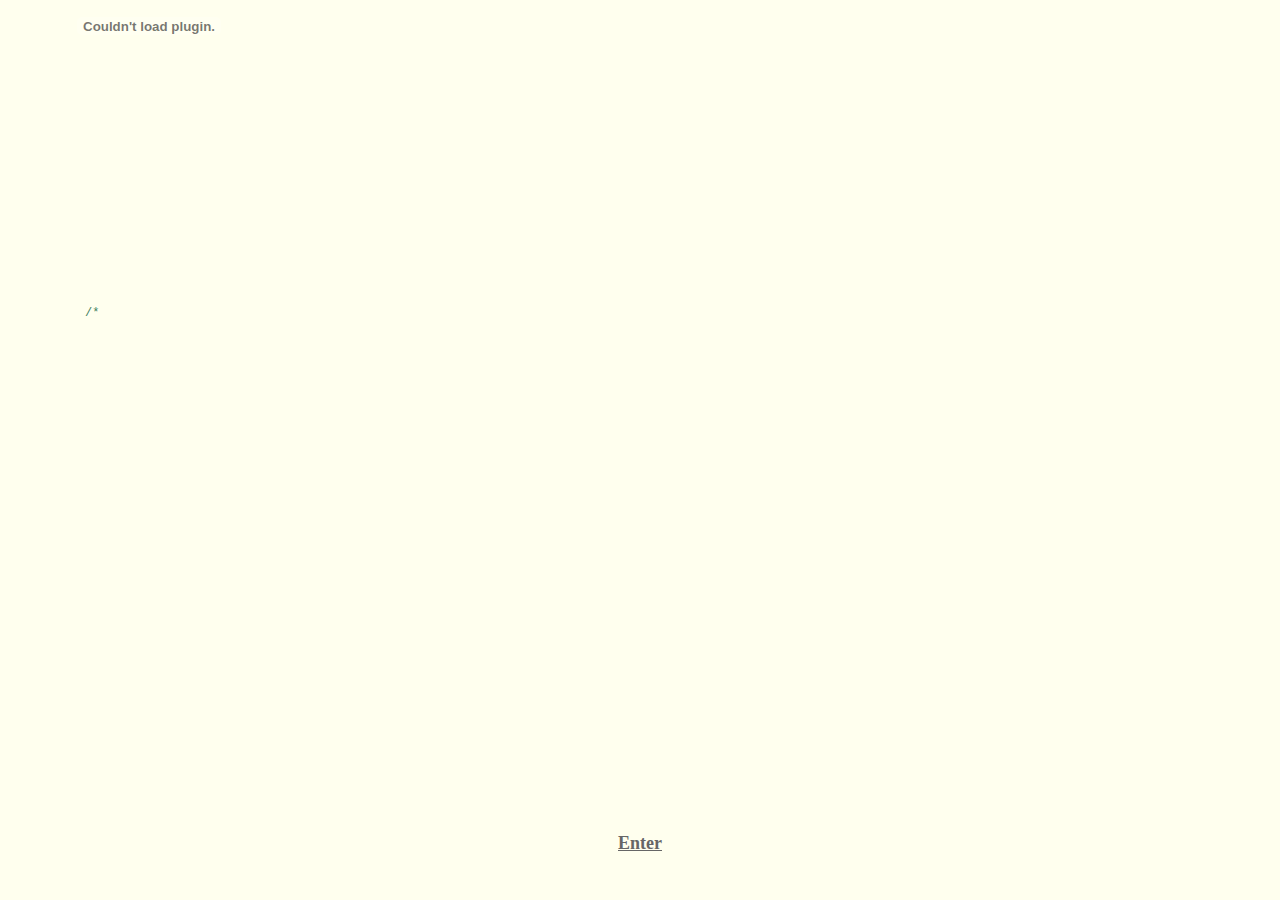
==== index.html @ 3606ff54 "1" ====
<!DOCTYPE HTML>
<html xmlns="http://www.w3.org/1999/xhtml" xml:lang="en" lang="en">
<head>
	<title>Our Love Story</title>
	<meta http-equiv="content-type" content="text/html; charset=utf-8">
	<style type="text/css">
		@font-face {
			font-family: digit;
			src: url('digital-7_mono.ttf') format("truetype");
		}
	</style>
	<link href="css/default.css" type="text/css" rel="stylesheet">
	<script type="text/javascript" src="js/jquery.js"></script>
	<script type="text/javascript" src="js/garden.js"></script>
    <script type="text/javascript" src="js/functions.js"></script>
</head>

<body>
	<div id="mainDiv">
		<div id="music">
			<embed src="http://music.163.com/style/swf/widget.swf?sid=805788458&type=0&auto=1&width=278&height=32" width="298" height="52"  allowNetworking="all" align=bottom ></embed>
		</div>
		<div id="content">
			<div id="code">
				<span class="comments">/**</span><br />
				<span class="space"/><span class="comments">*我爱你 We are both WHU SSers and programmers,</span><br />
				<span class="space"/><span class="comments">* so I write some code to celebrate our  anniversary.</span><br />
				<span class="space"/><span class="comments">*/</span><br />
				Boy i = <span class="keyword">new</span> Boy(<span class="string">"HF"</span>);<br />
				Girl u = <span class="keyword">new</span> Girl(<span class="string">"ZX"</span>);<br />
				<span class="comments">// . </span><br />
				i.love(u);<br />
				<span class="comments">// Since then, I miss u every day.</span><br />
				i.miss(u);<br />
				<span class="comments">// And take care of u and our love.</span><br />
				i.takeCareOf(u);<br />
				<span class="comments">// You say that you won't be so easy to marry me.</span><br />
				<span class="comments">// So I keep waiting and I have confidence that you will.</span><br />
				<span class="keyword">boolean</span> isHesitate = <span class="keyword">true</span>;<br />
				<span class="keyword">while</span> (isHesitate) {<br />
				<span class="placeholder"/>i.waitFor(u);<br />
				<span class="placeholder"/><span class="comments">// I think it is an important decision</span><br />
				<span class="placeholder"/><span class="comments">// and you should think it over.</span><br />
				<span class="placeholder"/>isHesitate = u.thinkOver();<br />
				}<br />
				<span class="comments">// After a romantic wedding, we will live happily ever after.</span><br />
				i.marry(u);<br />
				i.liveHappilyWith(u);<br />
			</div>
			<div id="loveHeart">
				<canvas id="garden"></canvas>
				<div id="words">
					<div id="messages">
						ZX, I have fallen in love with you for
						<div id="elapseClock"></div>
					</div>
					<div id="loveu">
						Love u forever and ever.<br/>
						<div class="signature">- HF</div>
					</div>
				</div>
			</div>
		</div>
		<div id="copyright">
			<h2><a href="index-color.html">Enter</a></h2>
		</div>
	</div>
	<script type="text/javascript">
		var offsetX = $("#loveHeart").width() / 2;
		var offsetY = $("#loveHeart").height() / 2 - 55;
		var together = new Date();
		together.setFullYear(2015, 5, 20);
		together.setHours(20);
		together.setMinutes(30);
		together.setSeconds(0);
		together.setMilliseconds(0);
		
		if (!document.createElement('canvas').getContext) {
			var msg = document.createElement("div");
			msg.id = "errorMsg";
			msg.innerHTML = "Your browser doesn't support HTML5!<br/>Recommend use Chrome 14+/IE 9+/Firefox 7+/Safari 4+"; 
			document.body.appendChild(msg);
			$("#code").css("display", "none")
			$("#copyright").css("position", "absolute");
			$("#copyright").css("bottom", "10px");
		    document.execCommand("stop");
		} else {
			setTimeout(function () {
				startHeartAnimation();
			}, 5000);

			timeElapse(together);
			setInterval(function () {
				timeElapse(together);
			}, 500);

			adjustCodePosition();
			$("#code").typewriter();
		}
	</script>
</body>
</html>
---- css/default.css ----
body{margin:0;padding:0;background:#ffe;font-size:12px;overflow:auto}#mainDiv{width:100%;height:100%}#loveHeart{float:left;width:670px;height:625px}#garden{width:100%;height:100%}#elapseClock{text-align:right;font-size:18px;margin-top:10px;margin-bottom:10px}#words{font-family:"sans-serif";width:500px;font-size:24px;color:#666}#messages{display:none}#elapseClock .digit{font-family:"digit";font-size:36px}#loveu{padding:5px;font-size:22px;margin-top:80px;margin-right:120px;text-align:right;display:none}#loveu .signature{margin-top:10px;font-size:20px;font-style:italic}#clickSound{display:none}#code{float:left;width:440px;height:400px;color:#333;font-family:"Consolas","Monaco","Bitstream Vera Sans Mono","Courier New","sans-serif";font-size:12px}#code .string{color:#2a36ff}#code .keyword{color:#7f0055;font-weight:bold}#code .placeholder{margin-left:15px}#code .space{margin-left:7px}#code .comments{color:#3f7f5f}#copyright{margin-top:10px;text-align:center;width:100%;color:#666}#errorMsg{width:100%;text-align:center;font-size:24px;position:absolute;top:100px;left:0}#copyright a{color:#666}
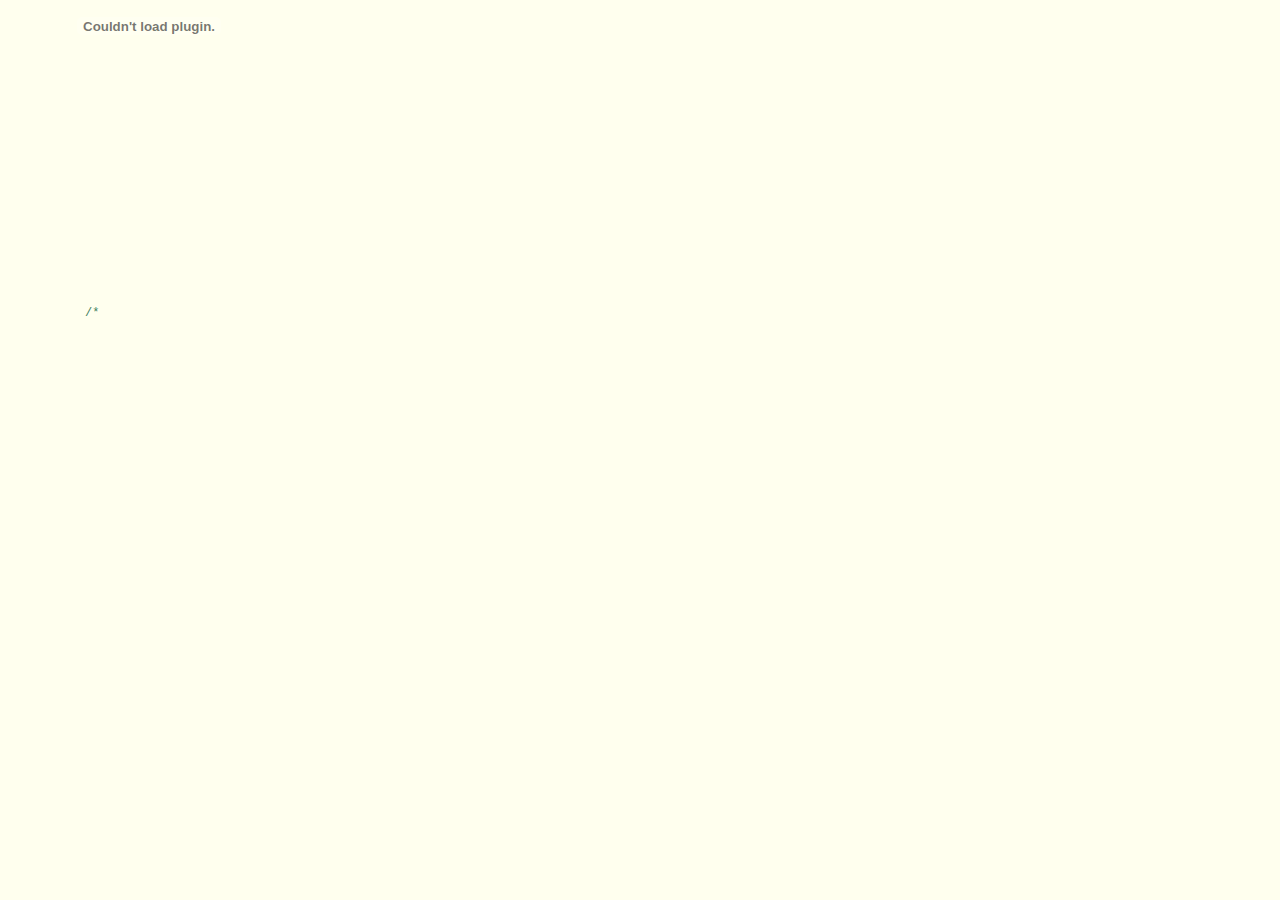
==== commit bc4265ae: "2" ====
--- a/index.html
+++ b/index.html
@@ -23,7 +23,7 @@
 		<div id="content">
 			<div id="code">
 				<span class="comments">/**</span><br />
-				<span class="space"/><span class="comments">*我爱你 We are both WHU SSers and programmers,</span><br />
+				<span class="space"/><span class="comments">*不能想象失去你的世界</span><br />
 				<span class="space"/><span class="comments">* so I write some code to celebrate our  anniversary.</span><br />
 				<span class="space"/><span class="comments">*/</span><br />
 				Boy i = <span class="keyword">new</span> Boy(<span class="string">"HF"</span>);<br />
@@ -62,7 +62,6 @@
 			</div>
 		</div>
 		<div id="copyright">
-			<h2><a href="index-color.html">Enter</a></h2>
 		</div>
 	</div>
 	<script type="text/javascript">
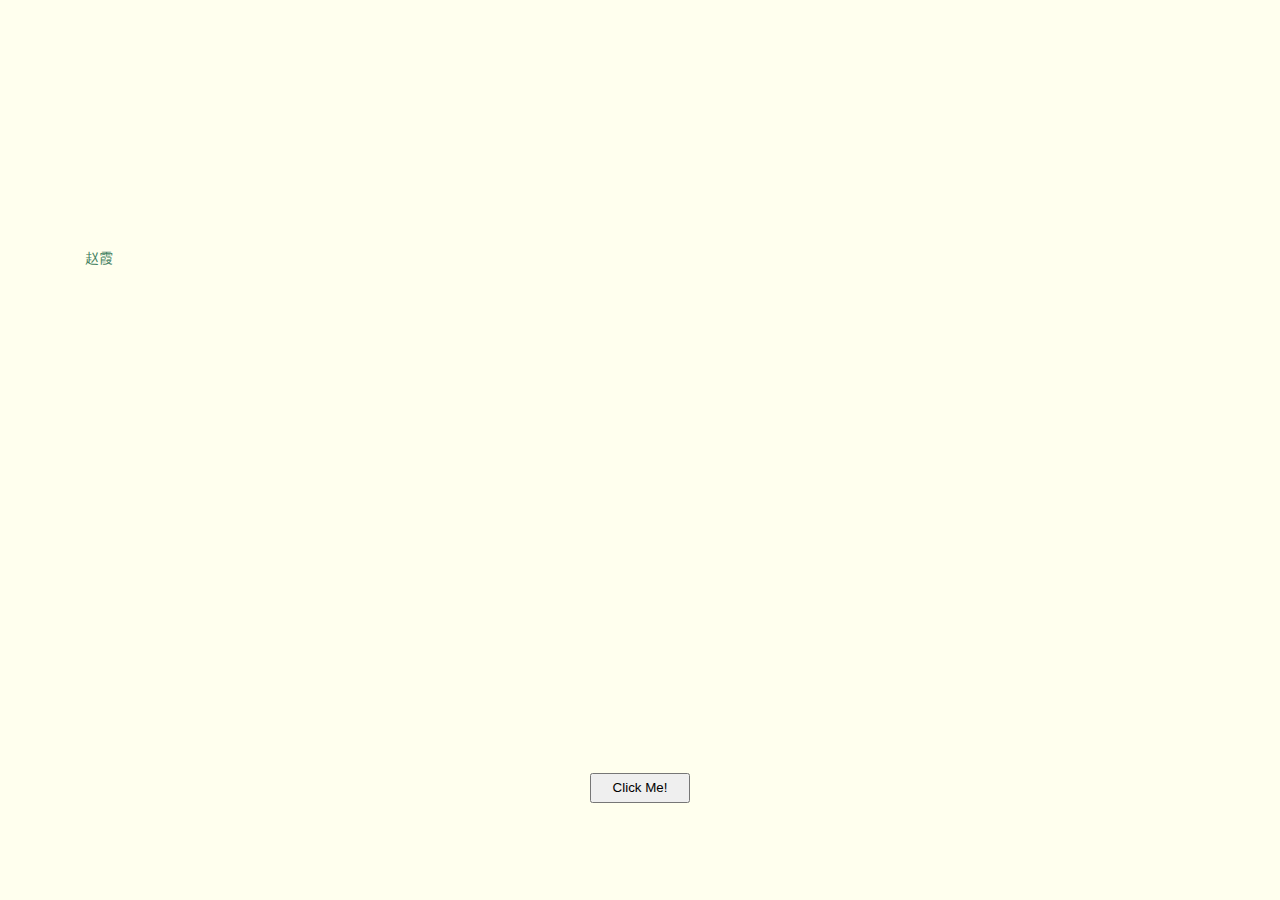
==== commit c6f122d8: "33333" ====
--- a/index.html
+++ b/index.html
@@ -17,51 +17,34 @@
 
 <body>
 	<div id="mainDiv">
-		<div id="music">
-			<embed src="http://music.163.com/style/swf/widget.swf?sid=805788458&type=0&auto=1&width=278&height=32" width="298" height="52"  allowNetworking="all" align=bottom ></embed>
-		</div>
+		<!--div id="music">
+			<embed src="http://music.163.com/style/swf/widget.swf?sid=805788458&type=0&auto=1&width=278&height=32" width="298" height="52"  allowNetworking="all" ></embed>
+		</div>-->
 		<div id="content">
 			<div id="code">
-				<span class="comments">/**</span><br />
-				<span class="space"/><span class="comments">*不能想象失去你的世界</span><br />
-				<span class="space"/><span class="comments">* so I write some code to celebrate our  anniversary.</span><br />
+				<span class="comments">赵霞，你好哇，我最亲爱的姑娘</span><br />
+				<span class="comments">想了好久不知道怎么开头，却还是想说那句话，人生如梦呐</span><br />
+				<span class="comments"></span><br />
 				<span class="space"/><span class="comments">*/</span><br />
-				Boy i = <span class="keyword">new</span> Boy(<span class="string">"HF"</span>);<br />
-				Girl u = <span class="keyword">new</span> Girl(<span class="string">"ZX"</span>);<br />
-				<span class="comments">// . </span><br />
-				i.love(u);<br />
-				<span class="comments">// Since then, I miss u every day.</span><br />
-				i.miss(u);<br />
-				<span class="comments">// And take care of u and our love.</span><br />
-				i.takeCareOf(u);<br />
-				<span class="comments">// You say that you won't be so easy to marry me.</span><br />
-				<span class="comments">// So I keep waiting and I have confidence that you will.</span><br />
-				<span class="keyword">boolean</span> isHesitate = <span class="keyword">true</span>;<br />
-				<span class="keyword">while</span> (isHesitate) {<br />
-				<span class="placeholder"/>i.waitFor(u);<br />
-				<span class="placeholder"/><span class="comments">// I think it is an important decision</span><br />
-				<span class="placeholder"/><span class="comments">// and you should think it over.</span><br />
-				<span class="placeholder"/>isHesitate = u.thinkOver();<br />
-				}<br />
-				<span class="comments">// After a romantic wedding, we will live happily ever after.</span><br />
-				i.marry(u);<br />
-				i.liveHappilyWith(u);<br />
+				<br />
 			</div>
+			
 			<div id="loveHeart">
 				<canvas id="garden"></canvas>
 				<div id="words">
 					<div id="messages">
-						ZX, I have fallen in love with you for
+						ZhaoXia, I have fallen in love with you for
 						<div id="elapseClock"></div>
 					</div>
 					<div id="loveu">
 						Love u forever and ever.<br/>
-						<div class="signature">- HF</div>
+						<div class="signature">- HeFeng</div>
 					</div>
 				</div>
 			</div>
 		</div>
 		<div id="copyright">
+			<a href="index-two.html"><button type="button" style="height:30px;width:100px;">Click Me!</button></input></a><br />
 		</div>
 	</div>
 	<script type="text/javascript">
--- a/css/default.css
+++ b/css/default.css
@@ -1 +1 @@
-body{margin:0;padding:0;background:#ffe;font-size:12px;overflow:auto}#mainDiv{width:100%;height:100%}#loveHeart{float:left;width:670px;height:625px}#garden{width:100%;height:100%}#elapseClock{text-align:right;font-size:18px;margin-top:10px;margin-bottom:10px}#words{font-family:"sans-serif";width:500px;font-size:24px;color:#666}#messages{display:none}#elapseClock .digit{font-family:"digit";font-size:36px}#loveu{padding:5px;font-size:22px;margin-top:80px;margin-right:120px;text-align:right;display:none}#loveu .signature{margin-top:10px;font-size:20px;font-style:italic}#clickSound{display:none}#code{float:left;width:440px;height:400px;color:#333;font-family:"Consolas","Monaco","Bitstream Vera Sans Mono","Courier New","sans-serif";font-size:12px}#code .string{color:#2a36ff}#code .keyword{color:#7f0055;font-weight:bold}#code .placeholder{margin-left:15px}#code .space{margin-left:7px}#code .comments{color:#3f7f5f}#copyright{margin-top:10px;text-align:center;width:100%;color:#666}#errorMsg{width:100%;text-align:center;font-size:24px;position:absolute;top:100px;left:0}#copyright a{color:#666}+body{margin:0;padding:0;background:#ffe;font-size:12px;overflow:auto}#mainDiv{width:100%;height:100%}#loveHeart{float:left;width:670px;height:625px}#garden{width:100%;height:100%}#elapseClock{text-align:right;font-size:18px;margin-top:10px;margin-bottom:10px}#words{font-family:"sans-serif";width:500px;font-size:24px;color:#666}#messages{display:none}#elapseClock .digit{font-family:"digit";font-size:36px}#loveu{padding:5px;font-size:22px;margin-top:80px;margin-right:120px;text-align:right;display:none}#loveu .signature{margin-top:10px;font-size:20px;font-style:italic}#clickSound{display:none}#code{float:left;width:440px;height:400px;color:#333;font-family:"Consolas","Monaco","Bitstream Vera Sans Mono","Courier New","sans-serif";font-size:14px}#code .string{color:#2a36ff}#code .keyword{color:#7f0055;font-weight:bold}#code .placeholder{margin-left:15px}#code .space{margin-left:7px}#code .comments{color:#3f7f5f}#copyright{margin-top:10px;text-align:center;width:100%;color:#666}#errorMsg{width:100%;text-align:center;font-size:24px;position:absolute;top:100px;left:0}#copyright a{color:#666}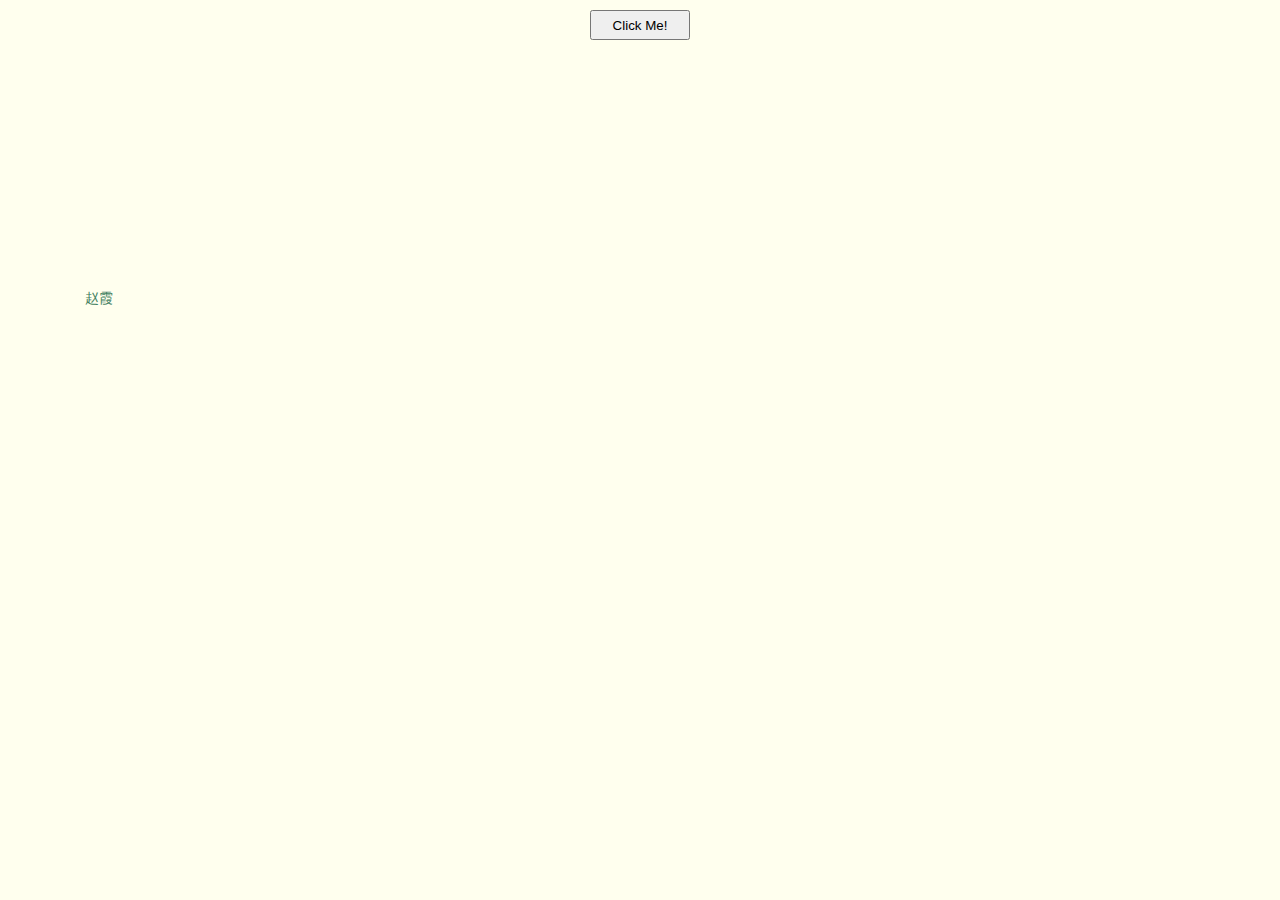
==== commit def6b012: "1111" ====
--- a/index.html
+++ b/index.html
@@ -20,12 +20,40 @@
 		<!--div id="music">
 			<embed src="http://music.163.com/style/swf/widget.swf?sid=805788458&type=0&auto=1&width=278&height=32" width="298" height="52"  allowNetworking="all" ></embed>
 		</div>-->
+		<div id="copyright">
+			<a href="index-two.html"><button type="button" style="height:30px;width:100px;">Click Me!</button></input></a><br />
+		</div>
 		<div id="content">
 			<div id="code">
-				<span class="comments">赵霞，你好哇，我最亲爱的姑娘</span><br />
-				<span class="comments">想了好久不知道怎么开头，却还是想说那句话，人生如梦呐</span><br />
-				<span class="comments"></span><br />
-				<span class="space"/><span class="comments">*/</span><br />
+				<span class="comments">赵霞，你好哇！我最亲爱的姑娘，生日快乐哈！</span><br />
+				<span class="comments">  </span><br />
+				<span class="comments">想了很多天，不知道该怎么开头，却突然想说人生如梦......</span><br />
+				<span class="comments">是呀，现在的这一切，以前都是只有在梦里才会出现</span><br />
+				<span class="comments">还经常因为梦醒了而烦恼，甚至还因为梦中梦而哭泣过</span><br />
+				<span class="comments">感谢命运，现在可以拥抱到的你，比梦境真实多啦</span><br />
+				<span class="comments">都说最幸福的事不是一帆风顺，而是有惊无险，失而复得</span><br />
+				<span class="comments">我现在是真真切切感受到了</span><br />
+				<span class="comments">  </span><br />
+				<span class="comments">其实不只是你，空白的两年也让我更明白自己的内心</span><br />
+				<span class="comments">让我明白，你远比我当初想的更加难忘，更加重要</span><br />
+				<span class="comments">让我知道，自己不知不觉陷得有多深，爱得有多入骨</span><br />
+				<span class="comments">还记得视频里面有说跟在你后面跑步，经常会觉得幸福的想笑出来么</span><br />
+				<span class="comments">现在一起肩并肩走路、吃饭，有时候你会问我看什么看，笑什么笑</span><br />
+				<span class="comments">其实就是觉得幸福呀，跟当初跟你跑步一样的感受</span><br />
+				<span class="comments">心里太甜了，需要溢出来</span><br />
+				<span class="comments">  </span><br />
+				<span class="comments">亲爱的，这就是我说的梦想成真</span><br />
+				<span class="comments">可是我的梦想还没完全实现</span><br />
+				<span class="comments">我还要娶我最爱的姑娘，陪她走过有她陪伴才不会无趣的人生</span><br />
+				<span class="comments">那个姑娘就是你，亲爱的赵霞！</span><br />
+				<span class="comments">想想可以在你余下的人生闹腾</span><br />
+				<span class="comments">我都等不及啦</span><br />
+				<span class="comments">  </span><br />
+				<span class="comments">亲爱的，这是我们在一起后你过的第一个生日</span><br />
+				<span class="comments">所以，生日快乐，我最亲爱的</span><br />
+				<span class="comments">^_^  爱你呦  ^_^</span><br />
+				<span class="comments">  </span><br />
+				<span class="comments">  </span><br />
 				<br />
 			</div>
 			
@@ -33,18 +61,15 @@
 				<canvas id="garden"></canvas>
 				<div id="words">
 					<div id="messages">
-						ZhaoXia, I have fallen in love with you for
+						ZhaoXia, you know I had fallen in love with you for
 						<div id="elapseClock"></div>
 					</div>
 					<div id="loveu">
-						Love u forever and ever.<br/>
-						<div class="signature">- HeFeng</div>
+						 Love u forever and ever.<br/>
+						<div class="signature">-HeFeng</div>
 					</div>
 				</div>
 			</div>
-		</div>
-		<div id="copyright">
-			<a href="index-two.html"><button type="button" style="height:30px;width:100px;">Click Me!</button></input></a><br />
 		</div>
 	</div>
 	<script type="text/javascript">
